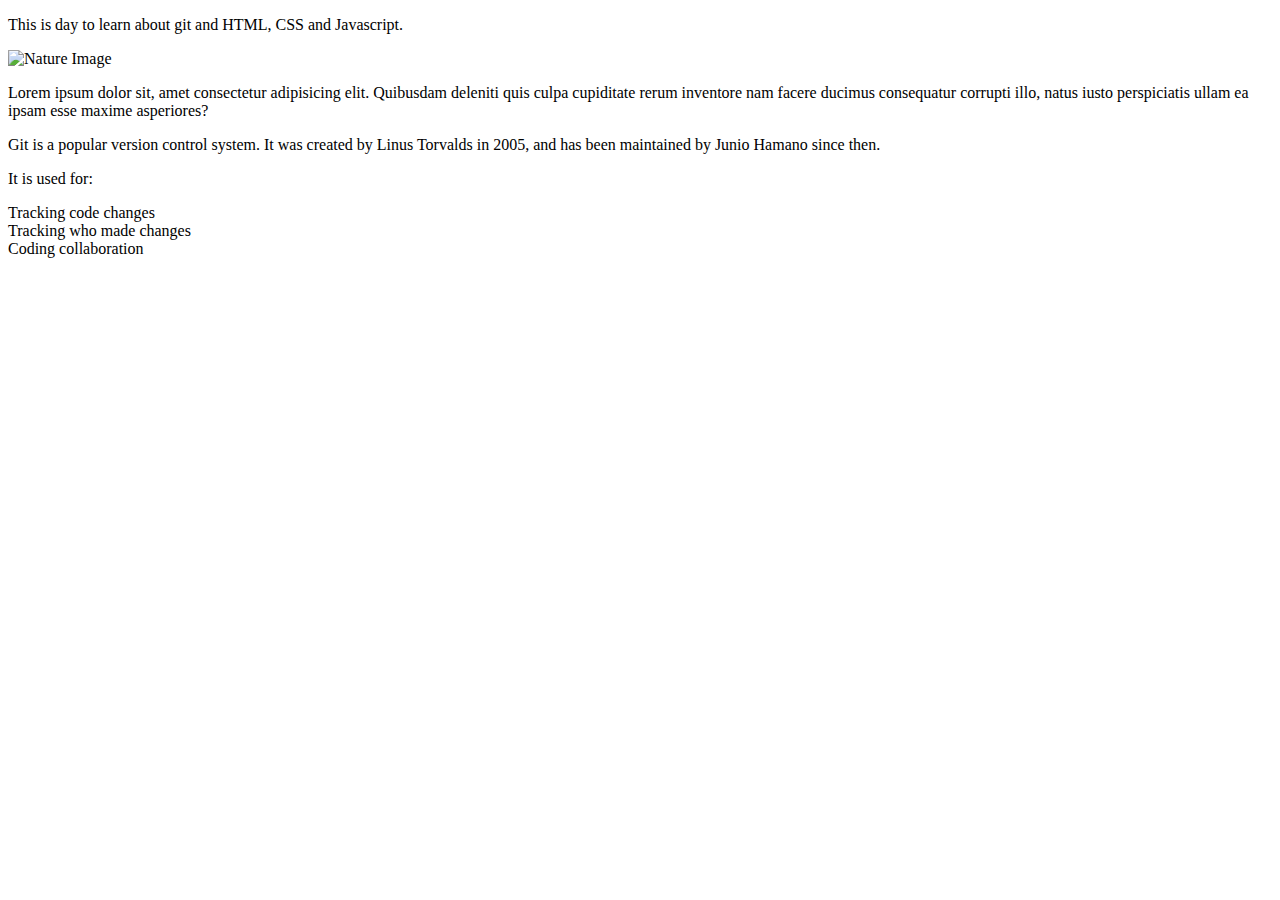
==== Day-2/index.html @ d7cd7964 "Merge pull request #1 from rajneeshkumar09/Branch" ====
<!DOCTYPE html>
<html lang="en">
<head>
    <meta charset="UTF-8">
    <meta name="viewport" content="width=device-width, initial-scale=1.0">
    <title>First</title>
</head>
<body>
    <p>This is day to learn about git and HTML, CSS and Javascript.</p>
    <img src="https://i0.wp.com/picjumbo.com/wp-content/uploads/beautiful-nature-mountain-scenery-with-flowers-free-photo.jpg?w=600&quality=80" alt="Nature Image" width="250vh">
    <p>Lorem ipsum dolor sit, amet consectetur adipisicing elit. Quibusdam deleniti quis culpa cupiditate rerum inventore nam facere ducimus consequatur corrupti illo, natus iusto perspiciatis ullam ea ipsam esse maxime asperiores?</p>
    <div class="normal">
        Git is a popular version control system. It was created by Linus Torvalds in 2005, and has been maintained by Junio Hamano since then.
        <p>
            It is used for:
            <li>Tracking code changes    </li>
            <li>Tracking who made changes</li>
            <li>Coding collaboration</li>
        </p>
    </div>
</body>
</html>
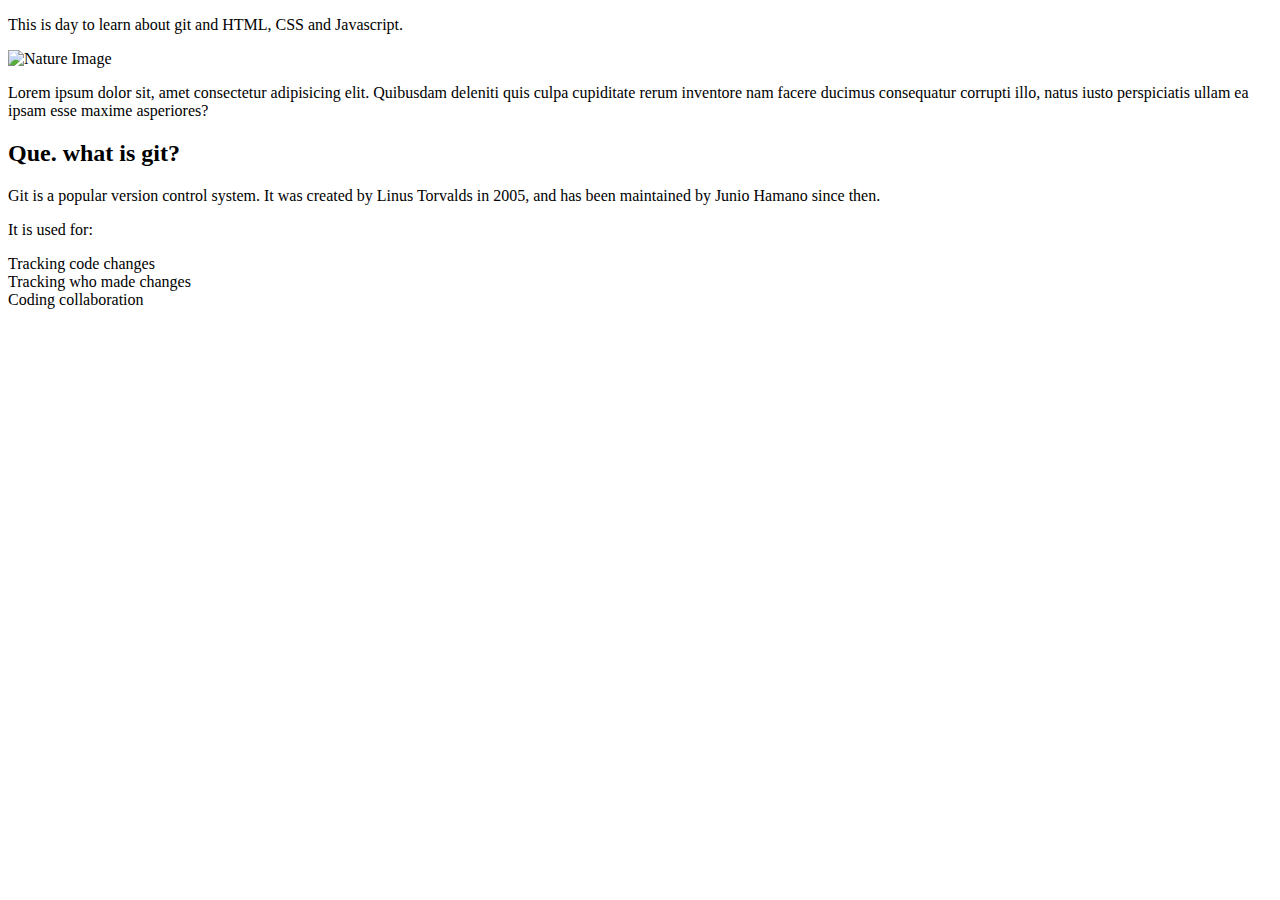
==== commit 9300933b: "Add Some content" ====
--- a/Day-2/index.html
+++ b/Day-2/index.html
@@ -10,7 +10,8 @@
     <img src="https://i0.wp.com/picjumbo.com/wp-content/uploads/beautiful-nature-mountain-scenery-with-flowers-free-photo.jpg?w=600&quality=80" alt="Nature Image" width="250vh">
     <p>Lorem ipsum dolor sit, amet consectetur adipisicing elit. Quibusdam deleniti quis culpa cupiditate rerum inventore nam facere ducimus consequatur corrupti illo, natus iusto perspiciatis ullam ea ipsam esse maxime asperiores?</p>
     <div class="normal">
-        Git is a popular version control system. It was created by Linus Torvalds in 2005, and has been maintained by Junio Hamano since then.
+        <h2>Que. what is git?</h2>
+        <p>Git is a popular version control system. It was created by Linus Torvalds in 2005, and has been maintained by Junio Hamano since then.</p>
         <p>
             It is used for:
             <li>Tracking code changes    </li>
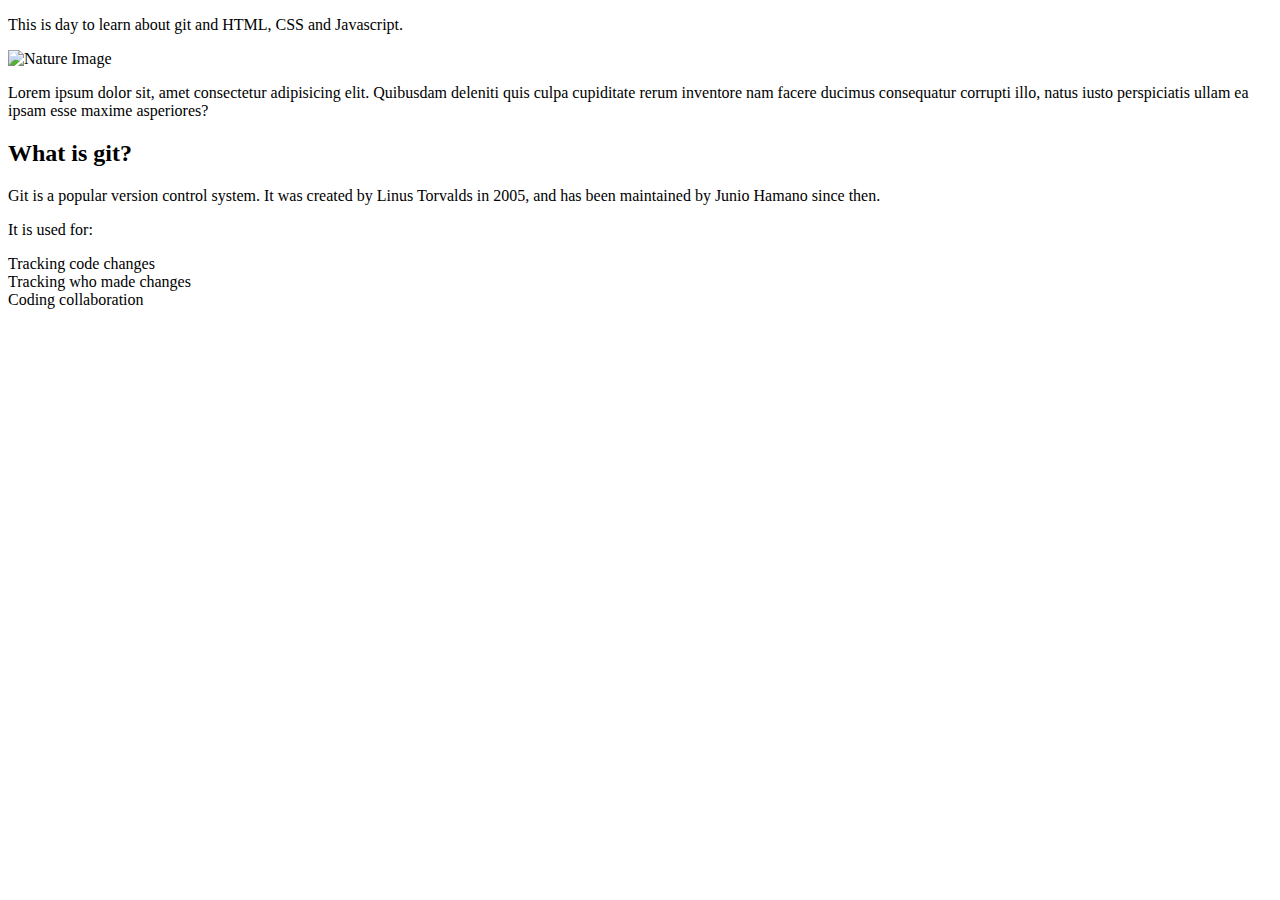
==== commit 70cf7713: "edit the add content" ====
--- a/Day-2/index.html
+++ b/Day-2/index.html
@@ -10,7 +10,7 @@
     <img src="https://i0.wp.com/picjumbo.com/wp-content/uploads/beautiful-nature-mountain-scenery-with-flowers-free-photo.jpg?w=600&quality=80" alt="Nature Image" width="250vh">
     <p>Lorem ipsum dolor sit, amet consectetur adipisicing elit. Quibusdam deleniti quis culpa cupiditate rerum inventore nam facere ducimus consequatur corrupti illo, natus iusto perspiciatis ullam ea ipsam esse maxime asperiores?</p>
     <div class="normal">
-        <h2>Que. what is git?</h2>
+        <h2>What is git?</h2>
         <p>Git is a popular version control system. It was created by Linus Torvalds in 2005, and has been maintained by Junio Hamano since then.</p>
         <p>
             It is used for:
